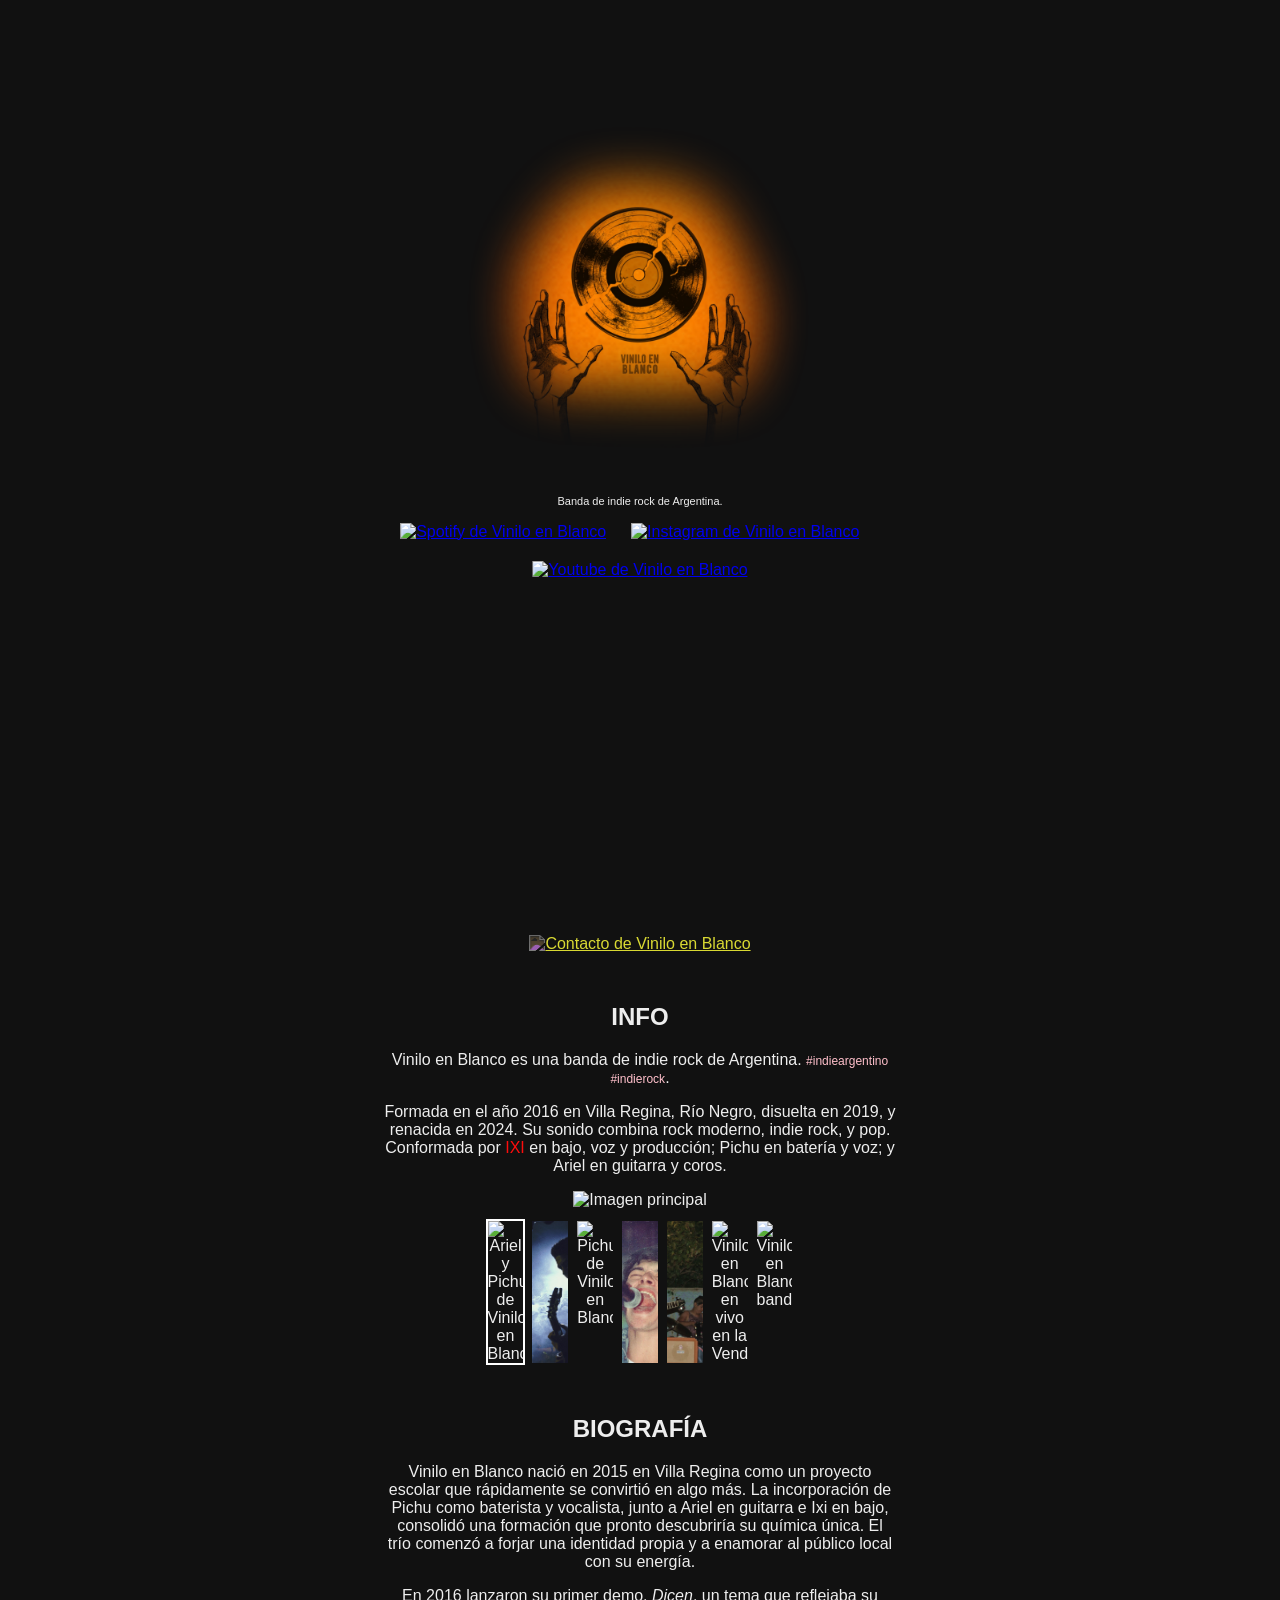
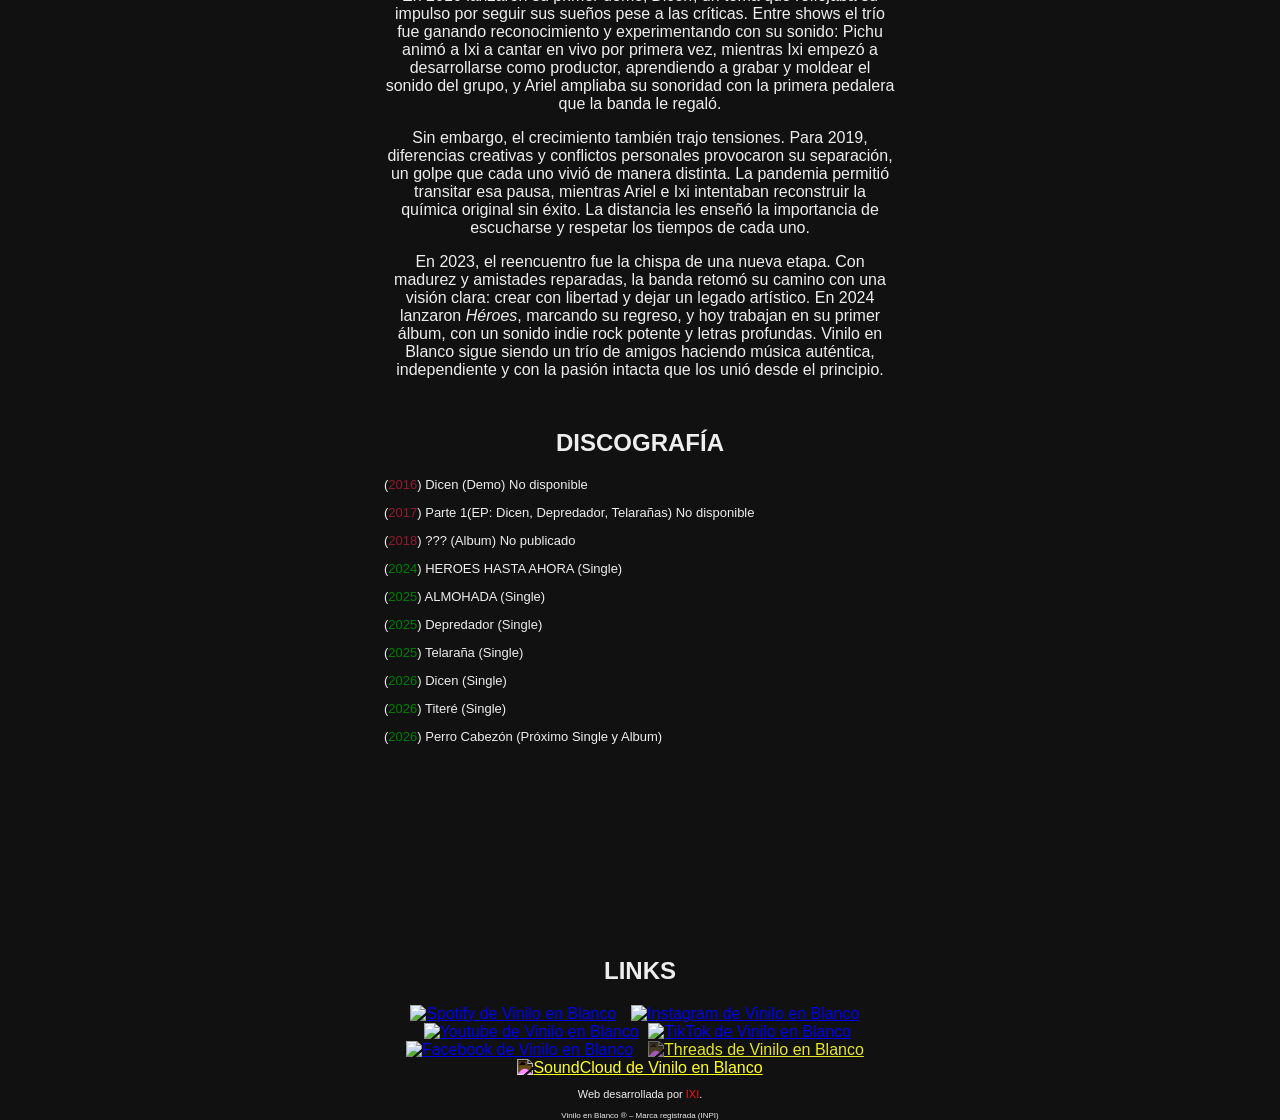
==== index.html @ dc83bad3 "Update index.html" ====
<!DOCTYPE html>
<html lang="es">
<head>
  <meta name="description" content="Sitio oficial de la banda Vinilo en blanco, música, fotos y novedades.">
  <link rel="icon" type="image/png" href="favicon.png">
  <meta charset="UTF-8">
  <meta name="viewport" content="width=device-width, initial-scale=1.0">
  <title>Vinilo en blanco - Sitio Web Oficial de la banda Vinilo en Blanco</title>
  <meta name="keywords" content="vinilo en blanco, musica, vinilo, blanco, banda, artista, música, rock, pop, canciones, oficial, argentina, indierock">
  <meta name="author" content="Vinilo en Blanco">
<link rel="stylesheet" href="style.css">
</head>
<body>
  
<h1><img src="logo.png" alt="Vinilo en Blanco" width="80%"></h1>
  <p style="font-size: 11px;">Banda de indie rock de Argentina.</p>

  
<p><a href="https://open.spotify.com/artist/5T6rb5wXVx7VAThGr3f7xF" target="_blank"><img src="spotilogo.svg" alt="Spotify de Vinilo en Blanco" width="20%" style="margin-right:4%;"></a>   
   <a href="https://instagram.com/viniloenblanco" target="_blank"><img src="iglogo.svg" alt="Instagram de Vinilo en Blanco" width="20%" style="margin-right:4%;"></a>    
   <a href="https://www.youtube.com/@ViniloEnBlanco" target="_blank"><img src="ytlogo.svg" alt="Youtube de Vinilo en Blanco" width="22%" style="margin-top:4%; clip-path: inset(0 0 10% 0);"></a>
</p>

<!-- Reproductor de Youtube-->
<p><iframe src="https://www.youtube.com/embed/videoseries?si=h_bkQbefDtzlLu4u&list=PLkelDjjdRNSYBEe-Zdw64rhEaKcqh4Nea&vq=hd1080" style="width:95%; aspect-ratio:16/9; display:block; margin:10% auto 0 auto;" frameborder="0" allow="accelerometer; autoplay; clipboard-write; encrypted-media; gyroscope; picture-in-picture; web-share" allowfullscreen></iframe></p>

  
<p><a href="mailto:viniloenblancobanda@gmail.com"><img src="correologo.png" alt="Contacto de Vinilo en Blanco" width="10%" style="filter: invert(85%); margin-top:3%"></a></p>


<!-- INFO -->
<h2 style="margin-top:50px"><a href="/bio.html" class="l">INFO</a></h2>
<p>Vinilo en Blanco es una banda de indie rock de Argentina. <span style="color: pink; font-size: 12px">#indieargentino #indierock</span>.</p> 
<p>Formada en el año 2016 en Villa Regina, Río Negro, disuelta en 2019, y renacida en 2024. Su sonido combina rock moderno, indie rock, y pop. Conformada por <a href="https://ixi.com.ar" class="l" style="color: rgb(253, 13, 13);">IXI</a> en bajo, voz y producción; Pichu en batería y voz; y Ariel en guitarra y coros.</p>


  
<!-- Slider de Fotos -->
<div id="album-fotos"></div><script>fetch('album-fotos.html')
    .then(response => response.text())
    .then(data => {document.getElementById('album-fotos').innerHTML = data;});
 </script><script> <!-- Animación Album -->
  const images = ["A.JPG", "B.JPG", "C.JPG", "D.JPG", "E.JPG", "F.JPG", "G.JPG"];
  let current = 0; function showImage(index) {
    current = index; document.getElementById("mainImage").src = images[index];
    // Actualiza miniaturas activas
    document.querySelectorAll(".thumbnails img").forEach((thumb, i) => {
      thumb.classList.toggle("active", i === index);});}
  // Cambio automático cada 5 segundos
  setInterval(() => {current = (current + 1) % images.length;
    showImage(current);}, 5000);</script>  



<!-- Biografía -->
<h2 style="margin-top:50px"><a href="/bio.html" class="l">BIOGRAFÍA</a></h2>
 <p>Vinilo en Blanco nació en 2015 en Villa Regina como un proyecto escolar que rápidamente se convirtió en algo más. La incorporación de Pichu como baterista y vocalista, junto a Ariel en guitarra e Ixi en bajo, consolidó una formación que pronto descubriría su química única. El trío comenzó a forjar una identidad propia y a enamorar al público local con su energía.</p>
 <p>En 2016 lanzaron su primer demo, <em>Dicen</em>, un tema que reflejaba su impulso por seguir sus sueños pese a las críticas. Entre shows el trío fue ganando reconocimiento y experimentando con su sonido: Pichu animó a Ixi a cantar en vivo por primera vez, mientras Ixi empezó a desarrollarse como productor, aprendiendo a grabar y moldear el sonido del grupo, y Ariel ampliaba su sonoridad con la primera pedalera que la banda le regaló.</p>
 <p>Sin embargo, el crecimiento también trajo tensiones. Para 2019, diferencias creativas y conflictos personales provocaron su separación, un golpe que cada uno vivió de manera distinta. La pandemia permitió transitar esa pausa, mientras Ariel e Ixi intentaban reconstruir la química original sin éxito. La distancia les enseñó la importancia de escucharse y respetar los tiempos de cada uno.</p>
 <p>En 2023, el reencuentro fue la chispa de una nueva etapa. Con madurez y amistades reparadas, la banda retomó su camino con una visión clara: crear con libertad y dejar un legado artístico. En 2024 lanzaron <em>Héroes</em>, marcando su regreso, y hoy trabajan en su primer álbum, con un sonido indie rock potente y letras profundas. Vinilo en Blanco sigue siendo un trío de amigos haciendo música auténtica, independiente y con la pasión intacta que los unió desde el principio.</p>



<!-- Discografía -->
<div id="discografia"></div><script>fetch('discografia.html')
    .then(response => response.text())
    .then(data => {document.getElementById('discografia').innerHTML = data;});</script>     



<!-- Reproductor Spotify -->   
<div style="display:flex; justify-content:center;"><iframe data-testid="embed-iframe" style="border-radius:12px" src="https://open.spotify.com/embed/playlist/1DHeu0M70iQ7bjJw5PKChS?utm_source=generator" width="100%" height=250 frameBorder="0" allowfullscreen="" allow="autoplay; clipboard-write; encrypted-media; fullscreen; picture-in-picture" loading="lazy"></iframe></div>



<!-- Contenedor de Redes -->
<h2 style="text-align: center; margin-top:-50px;"><a href="/links.html" class="l">LINKS</a></h2>
    <a href="https://open.spotify.com/artist/5T6rb5wXVx7VAThGr3f7xF" target="_blank"><img src="spotilogo.svg" alt="Spotify de Vinilo en Blanco" width="10%" style="margin-right:2%;"></a>   
    <a href="https://instagram.com/viniloenblanco" target="_blank"><img src="iglogo.svg" alt="Instagram de Vinilo en Blanco" width="10%" style="margin-right:2%;"></a>    
    <a href="https://www.youtube.com/@ViniloEnBlanco" target="_blank"><img src="ytlogo.svg" alt="Youtube de Vinilo en Blanco" width="11%" style="clip-path: inset(0 0 10% 0); margin-right:1%"></a>
    <a href="https://www.tiktok.com/@viniloenblanco" target="_blank"><img src="tiktoklogo.svg" alt="TikTok de Vinilo en Blanco" width="10%" style="margin-right:1%;"></a>    
    <a href="https://m.facebook.com/61580283870806/" target="_blank"><img src="fblogo.svg" alt="Facebook de Vinilo en Blanco" width="10%" style="margin-right:2%;"></a>   
    <a href="https://www.threads.com/@viniloenblanco" target="_blank"><img src="threadslogo.PNG" alt="Threads de Vinilo en Blanco" width="10%" style="margin-right:2%;filter: invert(90%);"></a>
    <a href="https://www.soundcloud.com/viniloenblanco" target="_blank"><img src="soundcloudlogo.png" alt="SoundCloud de Vinilo en Blanco" width="10%" style="filter: invert(100%) brightness(175%);"></a>



<!-- Pié de Página -->
<div class="footer">
  <p style="font-size: 11px;">Web desarrollada por <a href="https://ixi.com.ar" class="l" style="color: rgb(253, 13, 13);">IXI</a>.</p>
  <p style="font-size: 8px;">Vinilo en Blanco ® – Marca registrada (INPI)</p>
</div>



</body>
</html>
---- style.css ----
/* Efecto de fondo respirando */
    body {margin: 0; height: 100vh;
      background-color: #111; /* color inicial */
      animation: respirar 8s infinite alternate;
      color: #eee; /* texto visible sobre fondo oscuro */
      font-family: Arial, sans-serif;
      text-align: center; padding: 2% 30%;}
      @media (max-width: 700px){body {padding: 2% 10%;}}
   @keyframes respirar {
0%   { background-color: #1a0d00; }
25%  { background-color: #4d1f00; }
50%  { background-color: #802b00; }
75%  { background-color: #4d1f00; }
100% { background-color: #1a0d00; }}

/* Estilo para slider fotos */
.slider {width: 90%; margin: 0 auto;}
.slider img {width: 90%; height: auto;}
.thumbnails {margin-top: 10px; display: flex;
  justify-content: center; gap: 5px;
  flex-wrap: wrap;}
.thumbnails img {width: 7%; height: auto; object-fit: cover; 
  cursor: pointer; border: 2px solid transparent;  
  transition: border 0.3s;}
.thumbnails img.active {border: 2px solid #ffffff;}

/* Configuración para estilo visual de enlaces */
.l {  color: inherit;          /* mismo color que el texto */
      text-decoration: none;   /* sin subrayado */
      cursor: pointer;         /* sin la manito */
      pointer-events: auto;    /* mantiene el click activo */}

/* Botones de tabla */    
    h1 {margin-bottom: 30px;}
    table {width: 90%; max-width: 800px;
      margin: 0 auto; border-collapse: collapse;}
    td {border: none; padding: 0px;
      vertical-align: top;}
    .plataforma {text-align: left;
      margin-bottom: 10px;}
    .plataforma .nombre {font-weight: bold;
      font-size: 0.9rem; margin-bottom: 1px;}
    .plataforma .link-crudo span {font-size: 0.75rem;
      word-break: break-word; display: block;
      margin-bottom: 2px;}
    .plataforma .botones button {padding: 5px 5px;
      cursor: pointer; border: none;
      border-radius: 5px; background-color: #222;
      color: white; font-size: 15px;
      transition: background-color 0.3s;
      margin-right: 5px; margin-bottom: 5px;}
    .plataforma .botones button:hover {
      background-color: #555;}
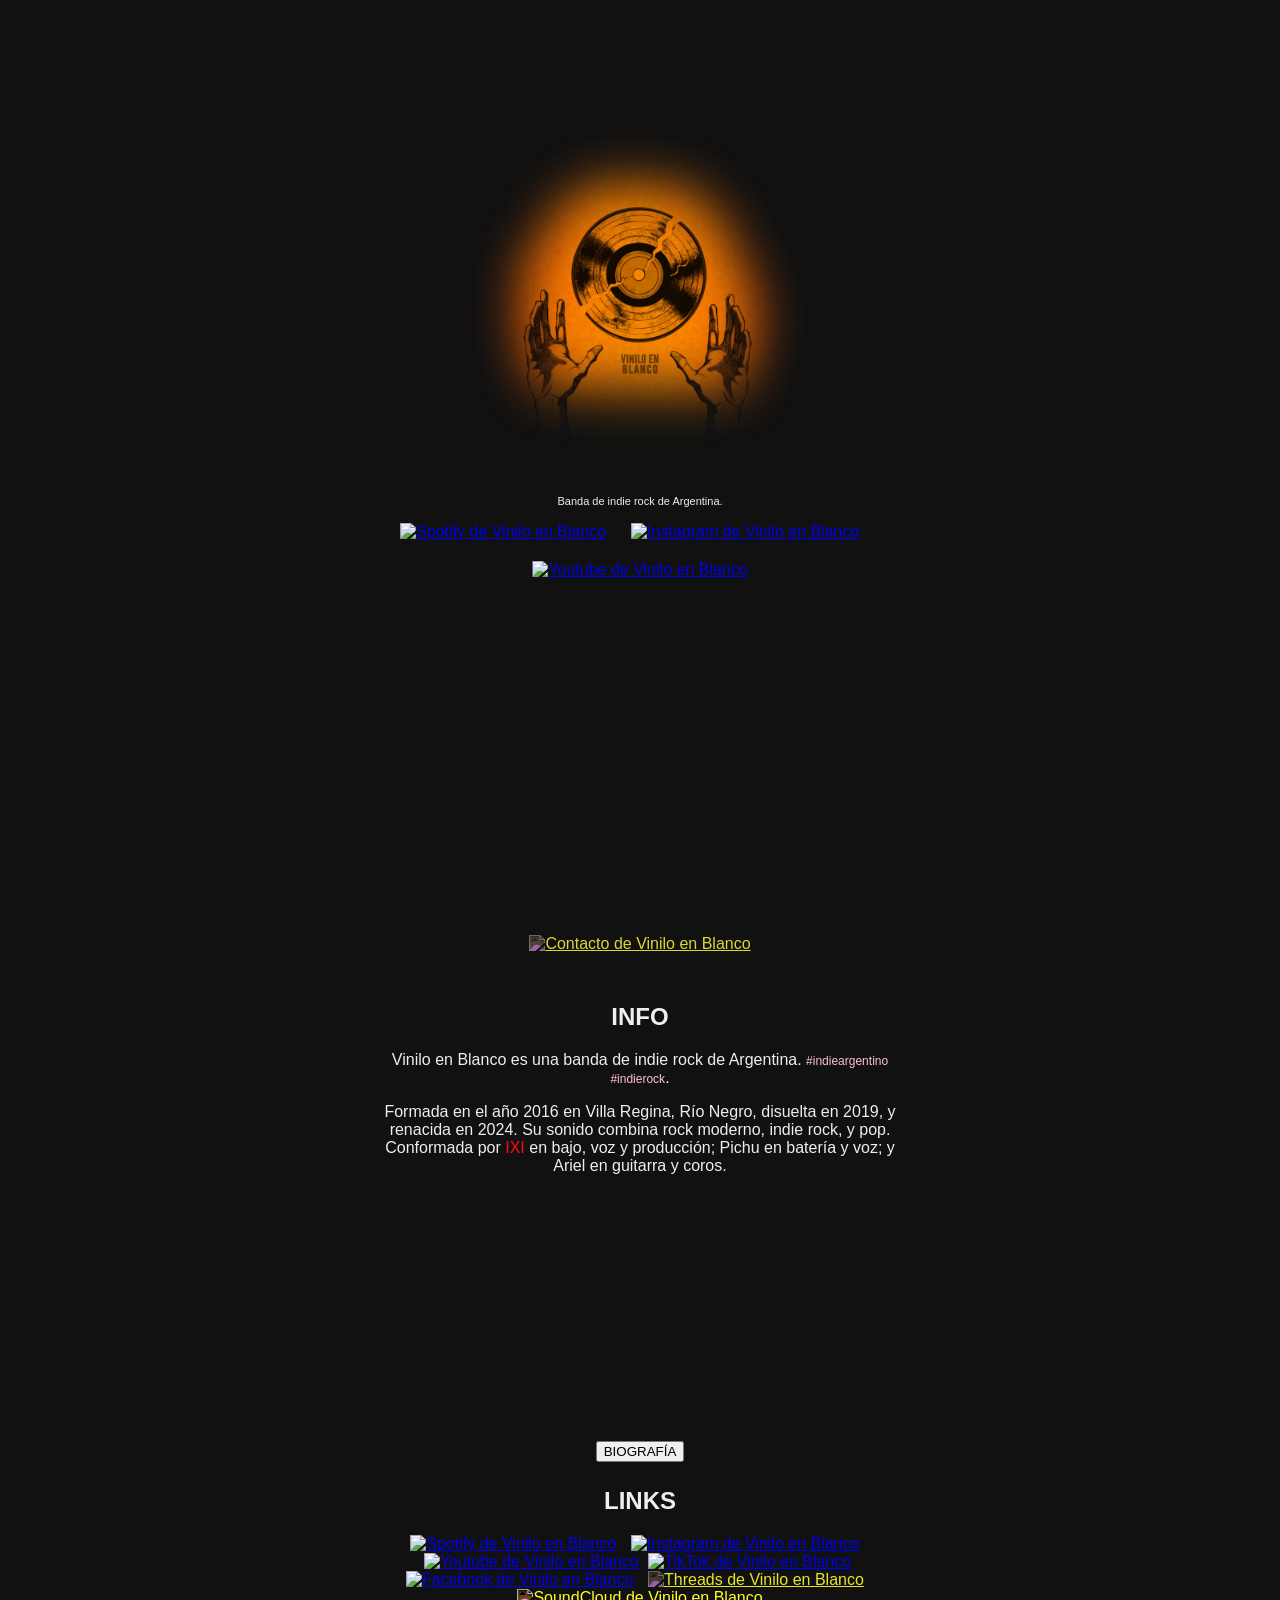
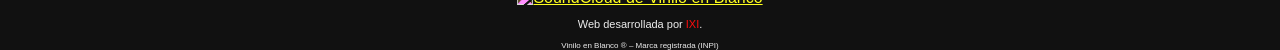
==== commit 0c167336: "Add files via upload" ====
--- a/index.html
+++ b/index.html
@@ -33,48 +33,16 @@
 <p>Vinilo en Blanco es una banda de indie rock de Argentina. <span style="color: pink; font-size: 12px">#indieargentino #indierock</span>.</p> 
 <p>Formada en el año 2016 en Villa Regina, Río Negro, disuelta en 2019, y renacida en 2024. Su sonido combina rock moderno, indie rock, y pop. Conformada por <a href="https://ixi.com.ar" class="l" style="color: rgb(253, 13, 13);">IXI</a> en bajo, voz y producción; Pichu en batería y voz; y Ariel en guitarra y coros.</p>
 
-
-  
-<!-- Slider de Fotos -->
-<div id="album-fotos"></div><script>fetch('album-fotos.html')
-    .then(response => response.text())
-    .then(data => {document.getElementById('album-fotos').innerHTML = data;});
- </script><script> <!-- Animación Album -->
-  const images = ["A.JPG", "B.JPG", "C.JPG", "D.JPG", "E.JPG", "F.JPG", "G.JPG"];
-  let current = 0; function showImage(index) {
-    current = index; document.getElementById("mainImage").src = images[index];
-    // Actualiza miniaturas activas
-    document.querySelectorAll(".thumbnails img").forEach((thumb, i) => {
-      thumb.classList.toggle("active", i === index);});}
-  // Cambio automático cada 5 segundos
-  setInterval(() => {current = (current + 1) % images.length;
-    showImage(current);}, 5000);</script>  
-
-
-
-<!-- Biografía -->
-<h2 style="margin-top:50px"><a href="/bio.html" class="l">BIOGRAFÍA</a></h2>
- <p>Vinilo en Blanco nació en 2015 en Villa Regina como un proyecto escolar que rápidamente se convirtió en algo más. La incorporación de Pichu como baterista y vocalista, junto a Ariel en guitarra e Ixi en bajo, consolidó una formación que pronto descubriría su química única. El trío comenzó a forjar una identidad propia y a enamorar al público local con su energía.</p>
- <p>En 2016 lanzaron su primer demo, <em>Dicen</em>, un tema que reflejaba su impulso por seguir sus sueños pese a las críticas. Entre shows el trío fue ganando reconocimiento y experimentando con su sonido: Pichu animó a Ixi a cantar en vivo por primera vez, mientras Ixi empezó a desarrollarse como productor, aprendiendo a grabar y moldear el sonido del grupo, y Ariel ampliaba su sonoridad con la primera pedalera que la banda le regaló.</p>
- <p>Sin embargo, el crecimiento también trajo tensiones. Para 2019, diferencias creativas y conflictos personales provocaron su separación, un golpe que cada uno vivió de manera distinta. La pandemia permitió transitar esa pausa, mientras Ariel e Ixi intentaban reconstruir la química original sin éxito. La distancia les enseñó la importancia de escucharse y respetar los tiempos de cada uno.</p>
- <p>En 2023, el reencuentro fue la chispa de una nueva etapa. Con madurez y amistades reparadas, la banda retomó su camino con una visión clara: crear con libertad y dejar un legado artístico. En 2024 lanzaron <em>Héroes</em>, marcando su regreso, y hoy trabajan en su primer álbum, con un sonido indie rock potente y letras profundas. Vinilo en Blanco sigue siendo un trío de amigos haciendo música auténtica, independiente y con la pasión intacta que los unió desde el principio.</p>
-
-
-
-<!-- Discografía -->
-<div id="discografia"></div><script>fetch('discografia.html')
-    .then(response => response.text())
-    .then(data => {document.getElementById('discografia').innerHTML = data;});</script>     
-
-
-
 <!-- Reproductor Spotify -->   
 <div style="display:flex; justify-content:center;"><iframe data-testid="embed-iframe" style="border-radius:12px" src="https://open.spotify.com/embed/playlist/1DHeu0M70iQ7bjJw5PKChS?utm_source=generator" width="100%" height=250 frameBorder="0" allowfullscreen="" allow="autoplay; clipboard-write; encrypted-media; fullscreen; picture-in-picture" loading="lazy"></iframe></div>
 
+  
+<!-- Biografía -->
+<div class="botones"><button onclick="window.open('https://viniloenblanco.com.ar/bio.html','_self')">BIOGRAFÍA</button></div>
 
 
 <!-- Contenedor de Redes -->
-<h2 style="text-align: center; margin-top:-50px;"><a href="/links.html" class="l">LINKS</a></h2>
+<h2 style="text-align: center; margin-top: 25px;"><a href="/links.html" class="l">LINKS</a></h2>
     <a href="https://open.spotify.com/artist/5T6rb5wXVx7VAThGr3f7xF" target="_blank"><img src="spotilogo.svg" alt="Spotify de Vinilo en Blanco" width="10%" style="margin-right:2%;"></a>   
     <a href="https://instagram.com/viniloenblanco" target="_blank"><img src="iglogo.svg" alt="Instagram de Vinilo en Blanco" width="10%" style="margin-right:2%;"></a>    
     <a href="https://www.youtube.com/@ViniloEnBlanco" target="_blank"><img src="ytlogo.svg" alt="Youtube de Vinilo en Blanco" width="11%" style="clip-path: inset(0 0 10% 0); margin-right:1%"></a>
--- a/style.css
+++ b/style.css
@@ -5,7 +5,17 @@
       color: #eee; /* texto visible sobre fondo oscuro */
       font-family: Arial, sans-serif;
       text-align: center; padding: 2% 30%;}
-      @media (max-width: 700px){body {padding: 2% 10%;}}
+      @media (max-width: 700px){body {padding: 2% 10%;}
+    
+  .botones button {padding: 5px 5px;
+      cursor: pointer; border: none;
+      border-radius: 5px; background-color: #222;
+      color: white; font-size: 15px;
+      transition: background-color 0.3s;
+      margin-right: 5px; margin-bottom: 5px;}  
+  .botones button:hover {
+      background-color: #555;}}
+      
    @keyframes respirar {
 0%   { background-color: #1a0d00; }
 25%  { background-color: #4d1f00; }
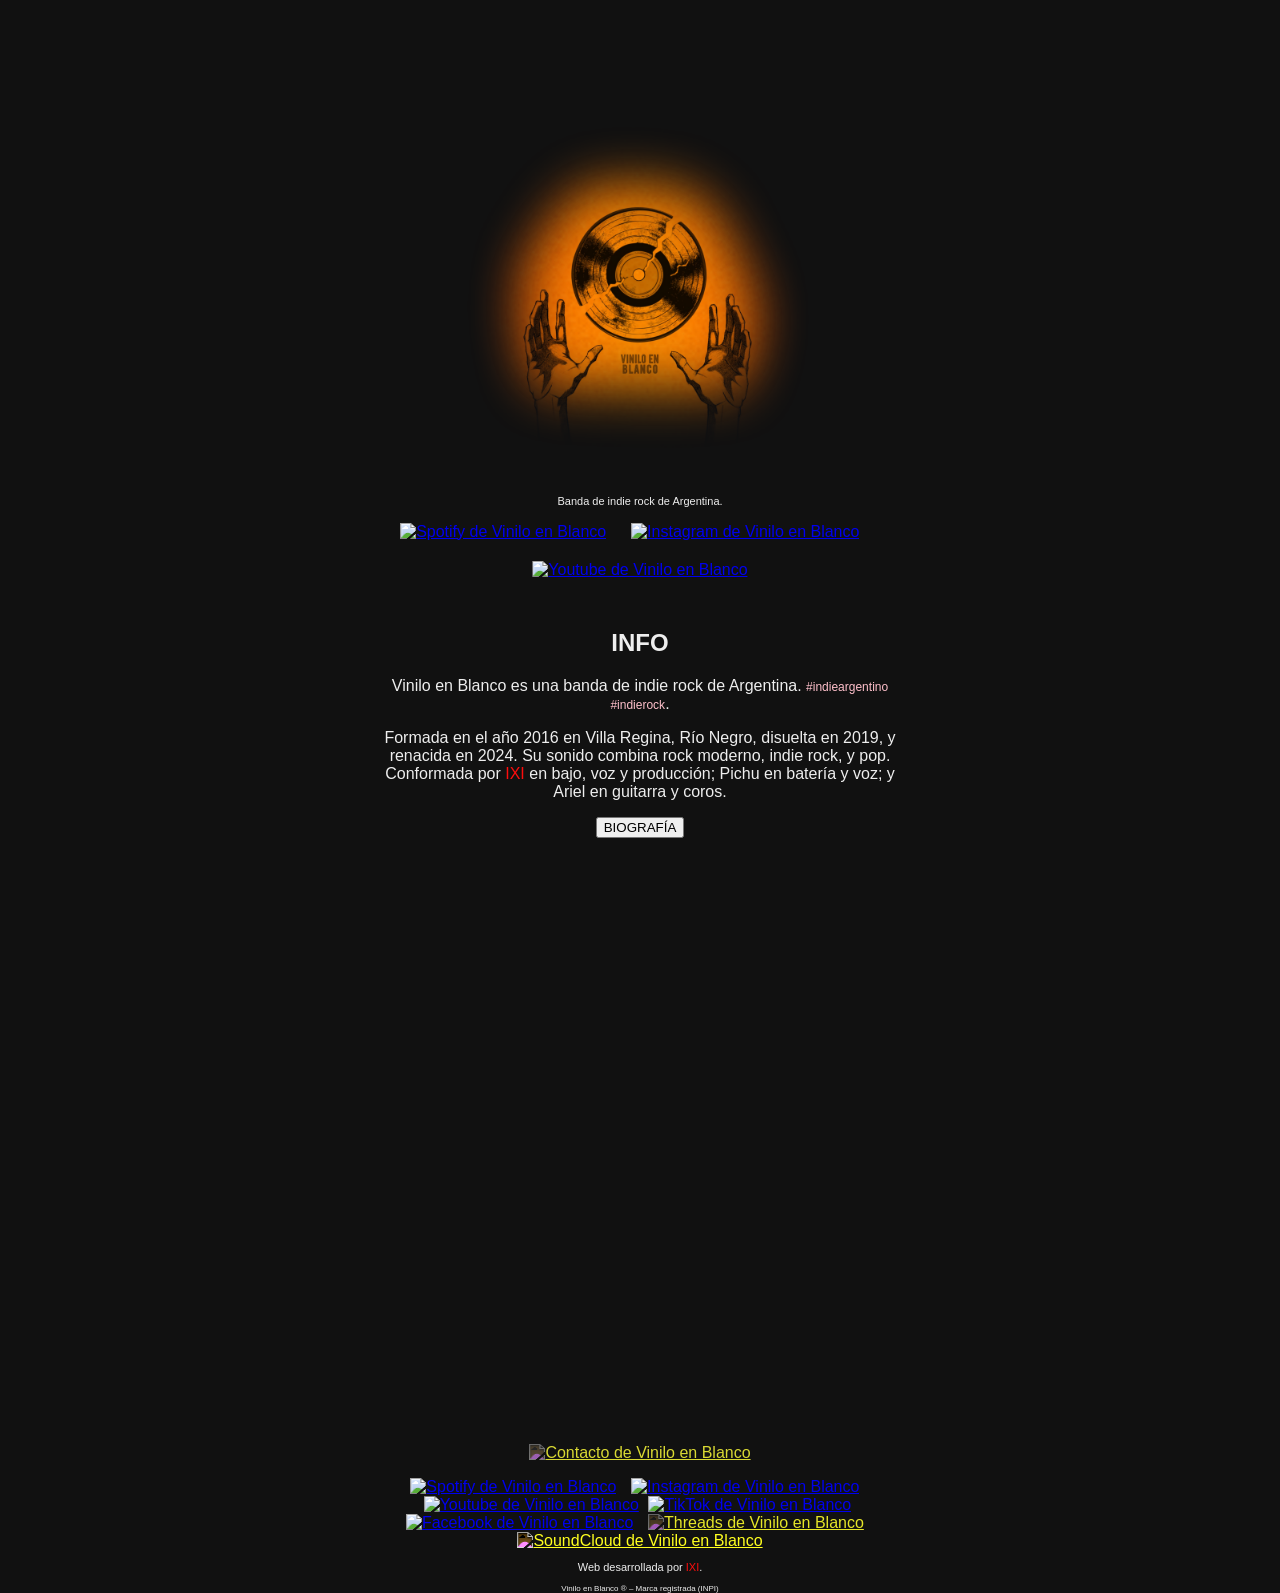
==== commit a01b3568: "Update index.html" ====
--- a/index.html
+++ b/index.html
@@ -21,28 +21,28 @@
    <a href="https://www.youtube.com/@ViniloEnBlanco" target="_blank"><img src="ytlogo.svg" alt="Youtube de Vinilo en Blanco" width="22%" style="margin-top:4%; clip-path: inset(0 0 10% 0);"></a>
 </p>
 
-<!-- Reproductor de Youtube-->
-<p><iframe src="https://www.youtube.com/embed/videoseries?si=h_bkQbefDtzlLu4u&list=PLkelDjjdRNSYBEe-Zdw64rhEaKcqh4Nea&vq=hd1080" style="width:95%; aspect-ratio:16/9; display:block; margin:10% auto 0 auto;" frameborder="0" allow="accelerometer; autoplay; clipboard-write; encrypted-media; gyroscope; picture-in-picture; web-share" allowfullscreen></iframe></p>
-
-  
-<p><a href="mailto:viniloenblancobanda@gmail.com"><img src="correologo.png" alt="Contacto de Vinilo en Blanco" width="10%" style="filter: invert(85%); margin-top:3%"></a></p>
-
 
 <!-- INFO -->
 <h2 style="margin-top:50px"><a href="/bio.html" class="l">INFO</a></h2>
 <p>Vinilo en Blanco es una banda de indie rock de Argentina. <span style="color: pink; font-size: 12px">#indieargentino #indierock</span>.</p> 
 <p>Formada en el año 2016 en Villa Regina, Río Negro, disuelta en 2019, y renacida en 2024. Su sonido combina rock moderno, indie rock, y pop. Conformada por <a href="https://ixi.com.ar" class="l" style="color: rgb(253, 13, 13);">IXI</a> en bajo, voz y producción; Pichu en batería y voz; y Ariel en guitarra y coros.</p>
 
+<!-- Biografía -->
+<div class="botones"><button onclick="window.open('https://viniloenblanco.com.ar/bio.html','_self')">BIOGRAFÍA</button></div>
+
+<!-- Reproductor de Youtube-->
+<p><iframe src="https://www.youtube.com/embed/videoseries?si=h_bkQbefDtzlLu4u&list=PLkelDjjdRNSYBEe-Zdw64rhEaKcqh4Nea&vq=hd1080" style="width:95%; aspect-ratio:16/9; display:block; margin:5% auto 0 auto;" frameborder="0" allow="accelerometer; autoplay; clipboard-write; encrypted-media; gyroscope; picture-in-picture; web-share" allowfullscreen></iframe></p>
+
 <!-- Reproductor Spotify -->   
 <div style="display:flex; justify-content:center;"><iframe data-testid="embed-iframe" style="border-radius:12px" src="https://open.spotify.com/embed/playlist/1DHeu0M70iQ7bjJw5PKChS?utm_source=generator" width="100%" height=250 frameBorder="0" allowfullscreen="" allow="autoplay; clipboard-write; encrypted-media; fullscreen; picture-in-picture" loading="lazy"></iframe></div>
 
   
-<!-- Biografía -->
-<div class="botones"><button onclick="window.open('https://viniloenblanco.com.ar/bio.html','_self')">BIOGRAFÍA</button></div>
+<p><a href="mailto:viniloenblancobanda@gmail.com"><img src="correologo.png" alt="Contacto de Vinilo en Blanco" width="10%" style="filter: invert(85%); margin-top:25px"></a></p>
+
+  
 
 
 <!-- Contenedor de Redes -->
-<h2 style="text-align: center; margin-top: 25px;"><a href="/links.html" class="l">LINKS</a></h2>
     <a href="https://open.spotify.com/artist/5T6rb5wXVx7VAThGr3f7xF" target="_blank"><img src="spotilogo.svg" alt="Spotify de Vinilo en Blanco" width="10%" style="margin-right:2%;"></a>   
     <a href="https://instagram.com/viniloenblanco" target="_blank"><img src="iglogo.svg" alt="Instagram de Vinilo en Blanco" width="10%" style="margin-right:2%;"></a>    
     <a href="https://www.youtube.com/@ViniloEnBlanco" target="_blank"><img src="ytlogo.svg" alt="Youtube de Vinilo en Blanco" width="11%" style="clip-path: inset(0 0 10% 0); margin-right:1%"></a>
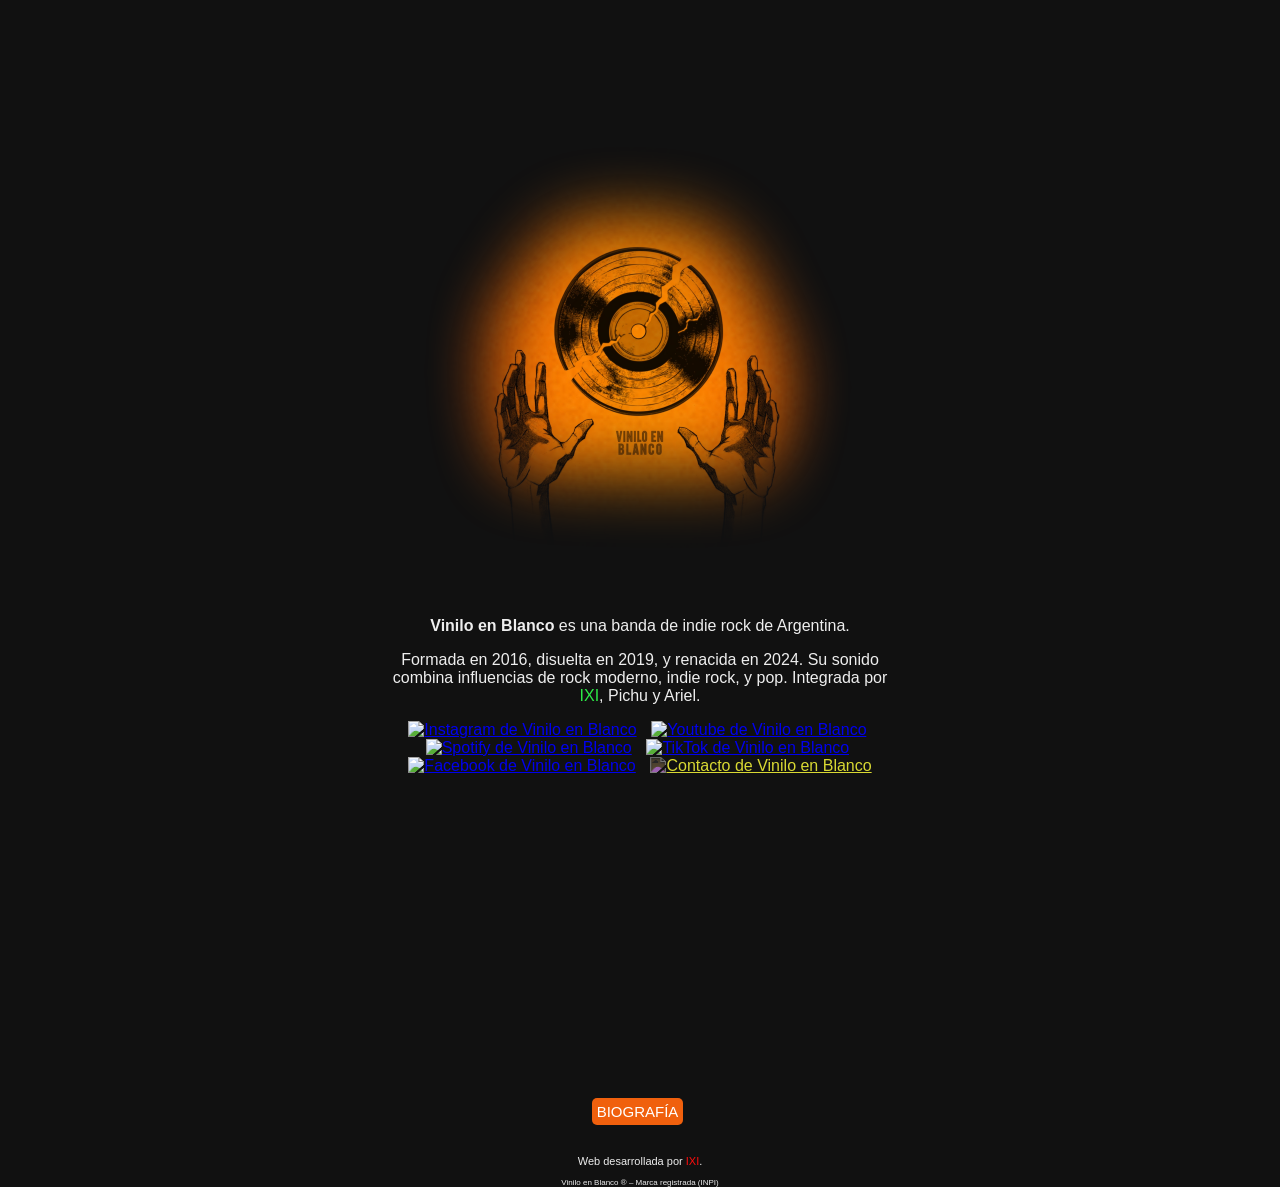
==== commit 2763978e: "Add files via upload" ====
--- a/index.html
+++ b/index.html
@@ -5,61 +5,38 @@
   <link rel="icon" type="image/png" href="favicon.png">
   <meta charset="UTF-8">
   <meta name="viewport" content="width=device-width, initial-scale=1.0">
-  <title>Vinilo en blanco - Sitio Web Oficial de la banda Vinilo en Blanco</title>
+  <title>Vinilo en Blanco - Sitio Web Oficial - Banda</title>
   <meta name="keywords" content="vinilo en blanco, musica, vinilo, blanco, banda, artista, música, rock, pop, canciones, oficial, argentina, indierock">
   <meta name="author" content="Vinilo en Blanco">
 <link rel="stylesheet" href="style.css">
 </head>
 <body>
   
-<h1><img src="logo.png" alt="Vinilo en Blanco" width="80%"></h1>
-  <p style="font-size: 11px;">Banda de indie rock de Argentina.</p>
-
-  
-<p><a href="https://open.spotify.com/artist/5T6rb5wXVx7VAThGr3f7xF" target="_blank"><img src="spotilogo.svg" alt="Spotify de Vinilo en Blanco" width="20%" style="margin-right:4%;"></a>   
-   <a href="https://instagram.com/viniloenblanco" target="_blank"><img src="iglogo.svg" alt="Instagram de Vinilo en Blanco" width="20%" style="margin-right:4%;"></a>    
-   <a href="https://www.youtube.com/@ViniloEnBlanco" target="_blank"><img src="ytlogo.svg" alt="Youtube de Vinilo en Blanco" width="22%" style="margin-top:4%; clip-path: inset(0 0 10% 0);"></a>
-</p>
-
+<h1><img src="logo.png" alt="Vinilo en Blanco" width="100%"></h1>
 
 <!-- INFO -->
-<h2 style="margin-top:50px"><a href="/bio.html" class="l">INFO</a></h2>
-<p>Vinilo en Blanco es una banda de indie rock de Argentina. <span style="color: pink; font-size: 12px">#indieargentino #indierock</span>.</p> 
-<p>Formada en el año 2016 en Villa Regina, Río Negro, disuelta en 2019, y renacida en 2024. Su sonido combina rock moderno, indie rock, y pop. Conformada por <a href="https://ixi.com.ar" class="l" style="color: rgb(253, 13, 13);">IXI</a> en bajo, voz y producción; Pichu en batería y voz; y Ariel en guitarra y coros.</p>
+<p style="margin-top:50px"><strong>Vinilo en Blanco</strong> es una banda de indie rock de Argentina.</p> 
+<p>Formada en 2016, disuelta en 2019, y renacida en 2024. Su sonido combina influencias de rock moderno, indie rock, y pop. Integrada por <a href="https://ixi.com.ar" class="l" style="color: rgb(45, 236, 71);">IXI</a>, Pichu y Ariel.</p>
 
-<!-- Biografía -->
-<div class="botones"><button onclick="window.open('https://viniloenblanco.com.ar/bio.html','_self')">BIOGRAFÍA</button></div>
+<!-- Contenedor de Redes -->
+    <a href="https://instagram.com/viniloenblanco" target="_blank"><img src="iglogo.svg" alt="Instagram de Vinilo en Blanco" width="12%" style="margin-right:2%;"></a>    
+    <a href="https://www.youtube.com/@ViniloEnBlanco" target="_blank"><img src="ytlogo.svg" alt="Youtube de Vinilo en Blanco" width="13%" style="clip-path: inset(0 0 10% 0); margin-right:1%"></a>
+    <a href="https://open.spotify.com/artist/5T6rb5wXVx7VAThGr3f7xF" target="_blank"><img src="spotilogo.svg" alt="Spotify de Vinilo en Blanco" width="12%" style="margin-right:2%;"></a>   
+    <a href="https://www.tiktok.com/@viniloenblanco" target="_blank"><img src="tiktoklogo.svg" alt="TikTok de Vinilo en Blanco" width="12%" style="margin-right:1%;"></a>    
+    <a href="https://m.facebook.com/61580283870806/" target="_blank"><img src="fblogo.svg" alt="Facebook de Vinilo en Blanco" width="12%" style="margin-right:2%;"></a>   
+    <a href="mailto:viniloenblancobanda@gmail.com"><img src="correologo.png" alt="Contacto de Vinilo en Blanco" width="13%" style="filter: invert(85%); margin-bottom:4px"></a>
 
 <!-- Reproductor de Youtube-->
 <p><iframe src="https://www.youtube.com/embed/videoseries?si=h_bkQbefDtzlLu4u&list=PLkelDjjdRNSYBEe-Zdw64rhEaKcqh4Nea&vq=hd1080" style="width:95%; aspect-ratio:16/9; display:block; margin:5% auto 0 auto;" frameborder="0" allow="accelerometer; autoplay; clipboard-write; encrypted-media; gyroscope; picture-in-picture; web-share" allowfullscreen></iframe></p>
 
-<!-- Reproductor Spotify -->   
-<div style="display:flex; justify-content:center;"><iframe data-testid="embed-iframe" style="border-radius:12px" src="https://open.spotify.com/embed/playlist/1DHeu0M70iQ7bjJw5PKChS?utm_source=generator" width="100%" height=250 frameBorder="0" allowfullscreen="" allow="autoplay; clipboard-write; encrypted-media; fullscreen; picture-in-picture" loading="lazy"></iframe></div>
-
-  
-<p><a href="mailto:viniloenblancobanda@gmail.com"><img src="correologo.png" alt="Contacto de Vinilo en Blanco" width="10%" style="filter: invert(85%); margin-top:25px"></a></p>
-
-  
-
-
-<!-- Contenedor de Redes -->
-    <a href="https://open.spotify.com/artist/5T6rb5wXVx7VAThGr3f7xF" target="_blank"><img src="spotilogo.svg" alt="Spotify de Vinilo en Blanco" width="10%" style="margin-right:2%;"></a>   
-    <a href="https://instagram.com/viniloenblanco" target="_blank"><img src="iglogo.svg" alt="Instagram de Vinilo en Blanco" width="10%" style="margin-right:2%;"></a>    
-    <a href="https://www.youtube.com/@ViniloEnBlanco" target="_blank"><img src="ytlogo.svg" alt="Youtube de Vinilo en Blanco" width="11%" style="clip-path: inset(0 0 10% 0); margin-right:1%"></a>
-    <a href="https://www.tiktok.com/@viniloenblanco" target="_blank"><img src="tiktoklogo.svg" alt="TikTok de Vinilo en Blanco" width="10%" style="margin-right:1%;"></a>    
-    <a href="https://m.facebook.com/61580283870806/" target="_blank"><img src="fblogo.svg" alt="Facebook de Vinilo en Blanco" width="10%" style="margin-right:2%;"></a>   
-    <a href="https://www.threads.com/@viniloenblanco" target="_blank"><img src="threadslogo.PNG" alt="Threads de Vinilo en Blanco" width="10%" style="margin-right:2%;filter: invert(90%);"></a>
-    <a href="https://www.soundcloud.com/viniloenblanco" target="_blank"><img src="soundcloudlogo.png" alt="SoundCloud de Vinilo en Blanco" width="10%" style="filter: invert(100%) brightness(175%);"></a>
-
-
+<!-- Biografía -->
+<div class="botones" style="margin-top: 20px;"><button onclick="window.open('/bio.html','_self')">BIOGRAFÍA</button></div>
 
 <!-- Pié de Página -->
 <div class="footer">
-  <p style="font-size: 11px;">Web desarrollada por <a href="https://ixi.com.ar" class="l" style="color: rgb(253, 13, 13);">IXI</a>.</p>
+  <p style="font-size: 11px; margin-top:25px;">Web desarrollada por <a href="https://ixi.com.ar" class="l" style="color: rgb(253, 13, 13);">IXI</a>.</p>
   <p style="font-size: 8px;">Vinilo en Blanco ® – Marca registrada (INPI)</p>
 </div>
 
-
-
 </body>
 </html>
--- a/style.css
+++ b/style.css
@@ -5,23 +5,23 @@
       color: #eee; /* texto visible sobre fondo oscuro */
       font-family: Arial, sans-serif;
       text-align: center; padding: 2% 30%;}
-      @media (max-width: 700px){body {padding: 2% 10%;}
-    
+      @media (max-width: 700px){body {padding: 2% 10%;}}
+/* Botones Generales */    
   .botones button {padding: 5px 5px;
       cursor: pointer; border: none;
-      border-radius: 5px; background-color: #222;
+      border-radius: 5px; background-color: #f0600d;
       color: white; font-size: 15px;
       transition: background-color 0.3s;
       margin-right: 5px; margin-bottom: 5px;}  
   .botones button:hover {
-      background-color: #555;}}
-      
+      background-color: #555;}
+/* Efecto de fondo respirando */      
    @keyframes respirar {
-0%   { background-color: #1a0d00; }
-25%  { background-color: #4d1f00; }
-50%  { background-color: #802b00; }
-75%  { background-color: #4d1f00; }
-100% { background-color: #1a0d00; }}
+0%   { background-color: #bd640c; }
+25%  { background-color: #974711; }
+50%  { background-color: #d35313; }
+75%  { background-color: #974711; }
+100% { background-color: #bd640c; }}
 
 /* Estilo para slider fotos */
 .slider {width: 90%; margin: 0 auto;}
@@ -55,9 +55,9 @@
       margin-bottom: 2px;}
     .plataforma .botones button {padding: 5px 5px;
       cursor: pointer; border: none;
-      border-radius: 5px; background-color: #222;
+      border-radius: 5px; background-color: #f0600d;
       color: white; font-size: 15px;
       transition: background-color 0.3s;
       margin-right: 5px; margin-bottom: 5px;}
     .plataforma .botones button:hover {
-      background-color: #555;}+      background-color: #555;}
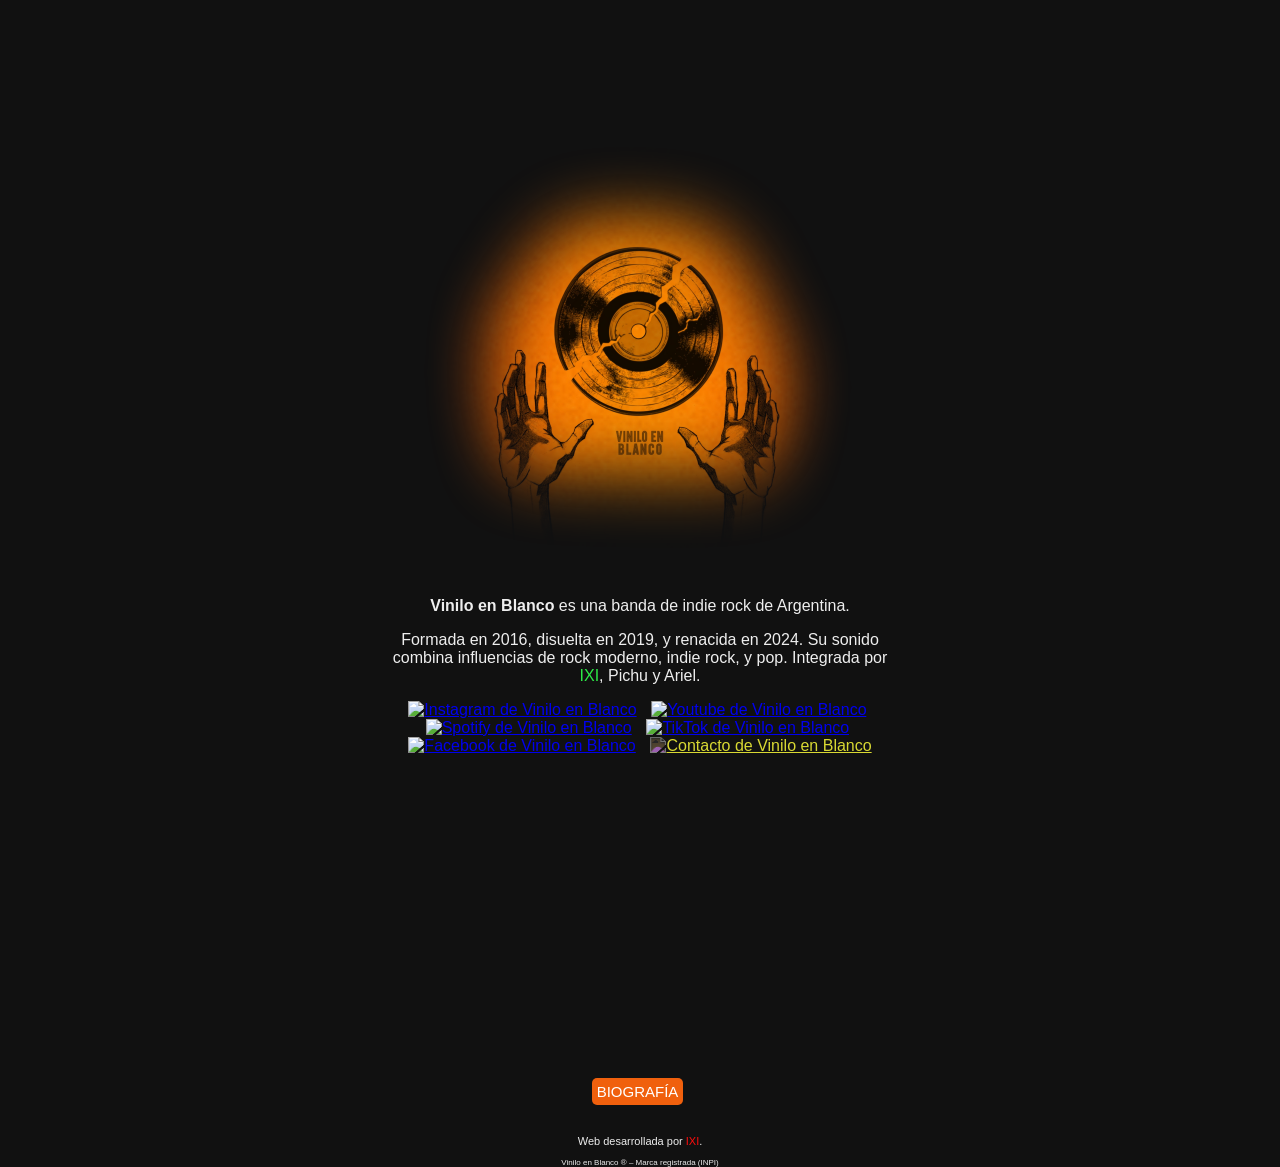
==== commit 283b5c3a: "Add files via upload" ====
--- a/index.html
+++ b/index.html
@@ -15,7 +15,7 @@
 <h1><img src="logo.png" alt="Vinilo en Blanco" width="100%"></h1>
 
 <!-- INFO -->
-<p style="margin-top:50px"><strong>Vinilo en Blanco</strong> es una banda de indie rock de Argentina.</p> 
+<p><strong>Vinilo en Blanco</strong> es una banda de indie rock de Argentina.</p> 
 <p>Formada en 2016, disuelta en 2019, y renacida en 2024. Su sonido combina influencias de rock moderno, indie rock, y pop. Integrada por <a href="https://ixi.com.ar" class="l" style="color: rgb(45, 236, 71);">IXI</a>, Pichu y Ariel.</p>
 
 <!-- Contenedor de Redes -->
